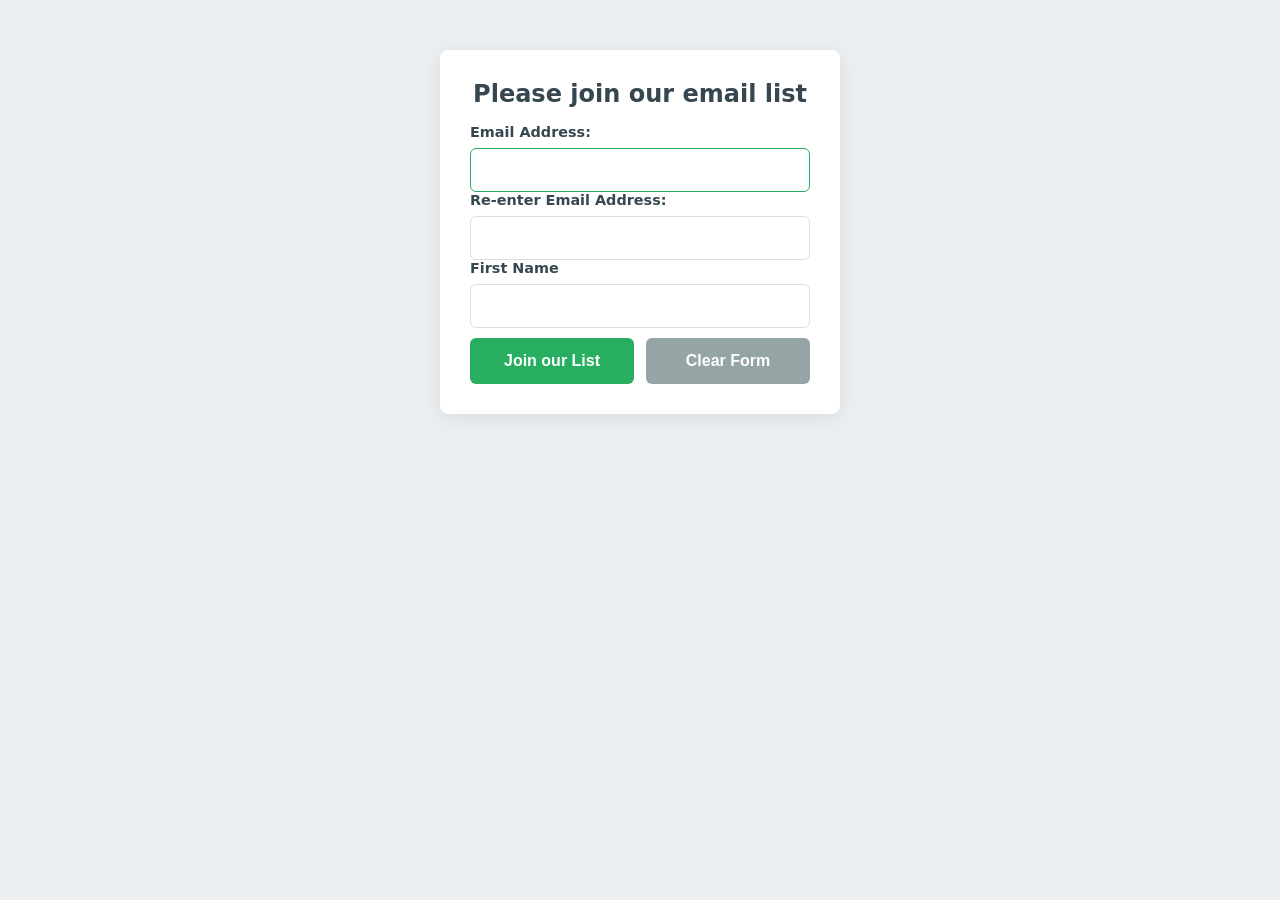
==== index.html @ 589d83d9 "Rewrite App" ====
<!DOCTYPE html>
<html>
<head>
    <meta charset="UTF-8">	
    <title>Join Email List</title>
    <link rel="stylesheet" href="styles.css">
    <script src="email_list.js"></script>
</head>
<body>
    <main>
        <h1>Please join our email list</h1>
        <form id="email_form" name="email_form" action="join.html" method="get">
         <div>
            <label for="email_address1">Email Address:</label>
            <input type="text" id="email_address1" name="email_address1"><br>
        </div>
        <div>
            <label for="email_address2">Re-enter Email Address:</label>
            <input type="text" id="email_address2" name="email_address2"><br>
        </div>
        <div>
            <label for="first_name">First Name</label>
            <input type="text" id="first_name" name="first_name"><br>
        </div>
        <span id="error_message" style="color: red; height: 1.2em;"></span>
        <div class="button-group">
            <button type="submit" id="join_list">Join our List</button>
            <button type="reset" id="clear_btn">Clear Form</button>
        </div> 
      </form>
    </main>
</body>
</html>
---- styles.css ----
/* --- 1. Global Variables & Reset --- */
:root {
    --primary-color: #27ae60;    /* Green from Tax/Future Value */
    --primary-hover: #219150;
    --secondary-color: #95a5a6;  /* Grey for clear buttons */
    --bg-color: #eceff1;        /* Light blue-grey from MPG */
    --card-bg: #ffffff;
    --text-main: #37474f;
    --border-color: #dddddd;
    --radius: 8px;
    --shadow: 0 4px 20px rgba(0,0,0,0.08);
}

#add {
    background-color: var(--primary-color);
    color: white;
    font-weight: bold;
    border: none;
    cursor: pointer;
    transition: background 0.2s;
}

#add:hover {
    background-color: var(--primary-hover);
}

* {
    box-sizing: border-box;
}

body { 
    font-family: 'Segoe UI', system-ui, -apple-system, sans-serif; 
    background-color: var(--bg-color);
    margin: 0;
    display: flex;
    justify-content: center;
    align-items: flex-start; /* Better for mobile scrolling */
    min-height: 100vh;
    padding: 50px 20px;
    color: var(--text-main);
}

/* --- 2. Layout Containers --- */
main, .calculator-card {
    background: var(--card-bg);
    padding: 30px;
    border-radius: var(--radius);
    box-shadow: var(--shadow);
    width: 100%;
    max-width: 400px;
}

h1, h2 { 
    margin-top: 0; 
    text-align: center; 
    font-size: 1.5rem;
    color: var(--text-main);
}

/* --- 3. Form Elements --- */
.input-group { 
    margin-bottom: 20px; 
    display: block;
}

label { 
    display: block;
    margin-bottom: 8px;
    font-weight: 600;
    font-size: 0.9rem;
}

input { 
    width: 100%;
    padding: 12px; 
    border: 1px solid var(--border-color);
    border-radius: 6px;
    font-size: 1rem;
    transition: border-color 0.2s;
}

input:focus {
    outline: none;
    border-color: var(--primary-color);
}

/* --- 4. Buttons --- */
.button-group {
    display: flex;
    gap: 12px;
    margin-top: 10px;
}

button {
    flex: 1;
    display: block;
    width: 100%; /* Fallback if not in a group */
    padding: 14px;
    border: none;
    border-radius: 6px;
    font-size: 1rem;
    font-weight: bold;
    cursor: pointer;
    transition: background 0.2s, transform 0.1s;
    background-color: var(--primary-color);
    color: white;
}

button:hover { filter: brightness(90%); }
button:active { transform: scale(0.98); }

#clear_btn { background-color: var(--secondary-color); }

/* --- 5. Menu List (From MPG) --- */
ol {
    list-style: none;
    padding: 0;
    margin: 0;
}

li { margin-bottom: 12px; }

li a {
    display: block;
    text-decoration: none;
    padding: 15px;
    color: white;
    font-weight: bold;
    text-align: center;
    border-radius: var(--radius);
    transition: filter 0.2s ease;
}

/* The colorful menu items */
li:nth-child(1) a { background-color: #2a9d8f; } 
li:nth-child(2) a { background-color: #264653; } 
li:nth-child(3) a { background-color: #e76f51; } 
li:nth-child(4) a { background-color: #7b2cbf; }

li a:hover { filter: brightness(85%); }

/* --- 6. Results & Footer --- */
#result { 
    display: none; /* Keeps the div hidden until we need it */
    margin: 6px 0;
    padding: 15px;
    background-color: #eef2f7;
    color: #11528b;
    font-weight: bold;
    border-radius: 4px;
    text-align: left;
}

#result h4, 
#result p {
    margin: 6px 0;    /* Increased from 2px to 8px for more vertical space */
    line-height: 1.4; /* Standard readable spacing */
}


hr {
    border: 0;
    border-top: 1px solid #eee;
    margin: 25px 0;
}

.footer-text {
    text-align: center;
    font-size: 0.9rem;
    color: #7f8c8d;
}

.back-menu {
    display: block;
    text-align: center;
    margin-top: 15px;
    text-decoration: none;
    color: #3498db;
    font-weight: 500;
}

.back-menu:hover { text-decoration: underline; }

#scores_table {
    width: 100%;            /* Makes the table fill the container */
    border-collapse: collapse; /* Removes the double-border/gap between cells */
    margin-top: 10px;
}

#scores_table th, 
#scores_table td {
    border-bottom: 1px solid #ddd; /* Adds a clean line between rows */
    padding: 8px;                 /* Controls the vertical space inside rows */
    text-align: left;             /* Ensures text aligns to the left (adjust to center if preferred) */
}

#scores_table th {
    background-color: #f4f4f4;    /* Light background for the header */
    font-weight: bold;
}

p strong {
    color: #555;
    display: inline-block;
    width: 120px; /* Aligns the data column */
}

/* Make the actual data pop */
#firstName, #emailAddress {
    color: #007bff; /* Blue color for the dynamic data */
    font-weight: normal;
}
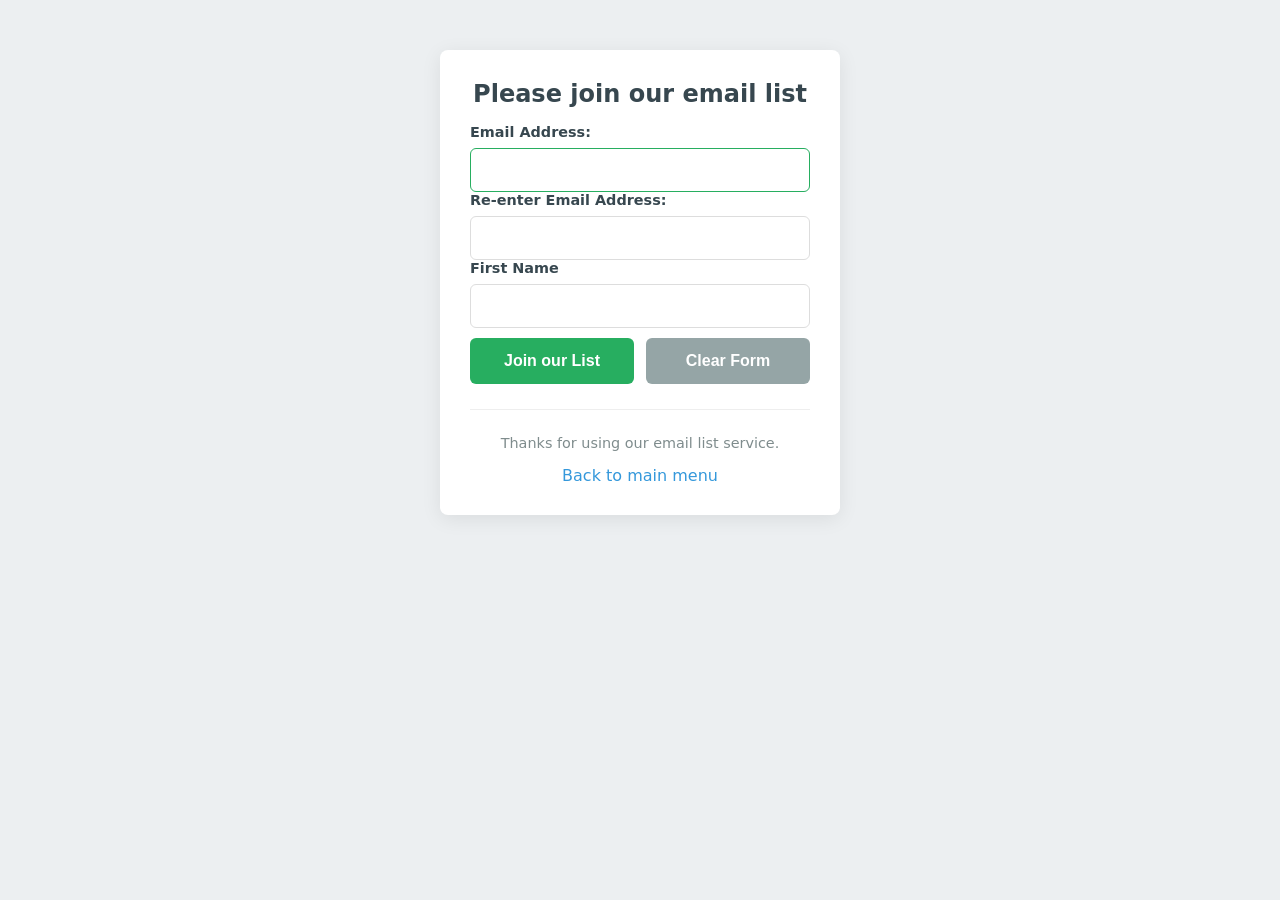
==== commit fbd0e25b: "Add link  ack to main menu" ====
--- a/index.html
+++ b/index.html
@@ -4,7 +4,7 @@
     <meta charset="UTF-8">	
     <title>Join Email List</title>
     <link rel="stylesheet" href="styles.css">
-    <script src="email_list.js"></script>
+    <script src="email_list.js" defer></script>
 </head>
 <body>
     <main>
@@ -27,7 +27,11 @@
             <button type="submit" id="join_list">Join our List</button>
             <button type="reset" id="clear_btn">Clear Form</button>
         </div> 
+        <hr>
       </form>
+        <p class="footer-text">Thanks for using our email list service.</p>
+        <a href="https://genericworker.github.io/_formsApps/index.html" class="back-menu">Back to main menu</a>
     </main>
+    
 </body>
 </html>
